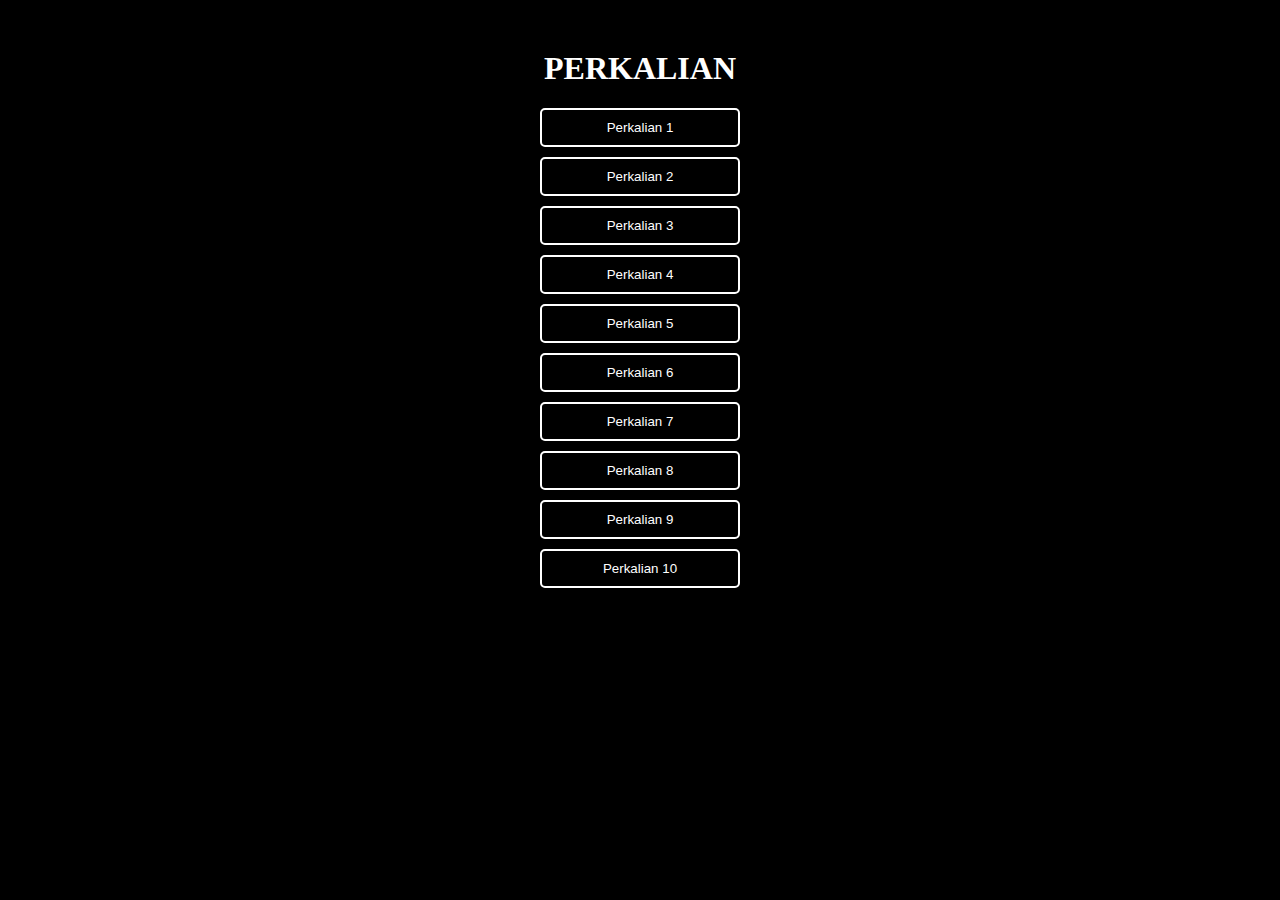
==== index.html @ bbe32192 "Add files via upload" ====
<!DOCTYPE html>
<html>
<head>
  <title>PERKALIAN</title>
  <link rel="stylesheet" type="text/css" href="styles.css">
</head>
<body>
  <h1>PERKALIAN</h1>
  <div class="button-container">
    <a href="Perkalian1.html"><button>Perkalian 1</button></a>
    <a href="Perkalian2.html"><button>Perkalian 2</button></a>
    <a href="Perkalian3.html"><button>Perkalian 3</button></a>
    <a href="Perkalian4.html"><button>Perkalian 4</button></a>
    <a href="Perkalian5.html"><button>Perkalian 5</button></a>
    <a href="Perkalian6.html"><button>Perkalian 6</button></a>
    <a href=""><button>Perkalian 7</button></a>
    <a href=""><button>Perkalian 8</button></a>
    <a href=""><button>Perkalian 9</button></a>
    <a href=""><button>Perkalian 10</button></a>
  </div>
</body>
</html>
---- styles.css ----
body {
    background-color: black;
    color: white;
    text-align: center;
  }
  
  h1 {
    margin-top: 50px;
  }
  
  .button-container {
    margin-top: 20px;
    display: flex;
    flex-direction: column;
    align-items: center;
  }
  
  button {
    padding: 10px 20px;
    margin-bottom: 10px;
    width: 200px;
    background-color: black;
    color: white;
    border: 2px solid white;
    border-radius: 5px;
    cursor: pointer;
  }
  
  button:hover {
    background-color: #333;
  }
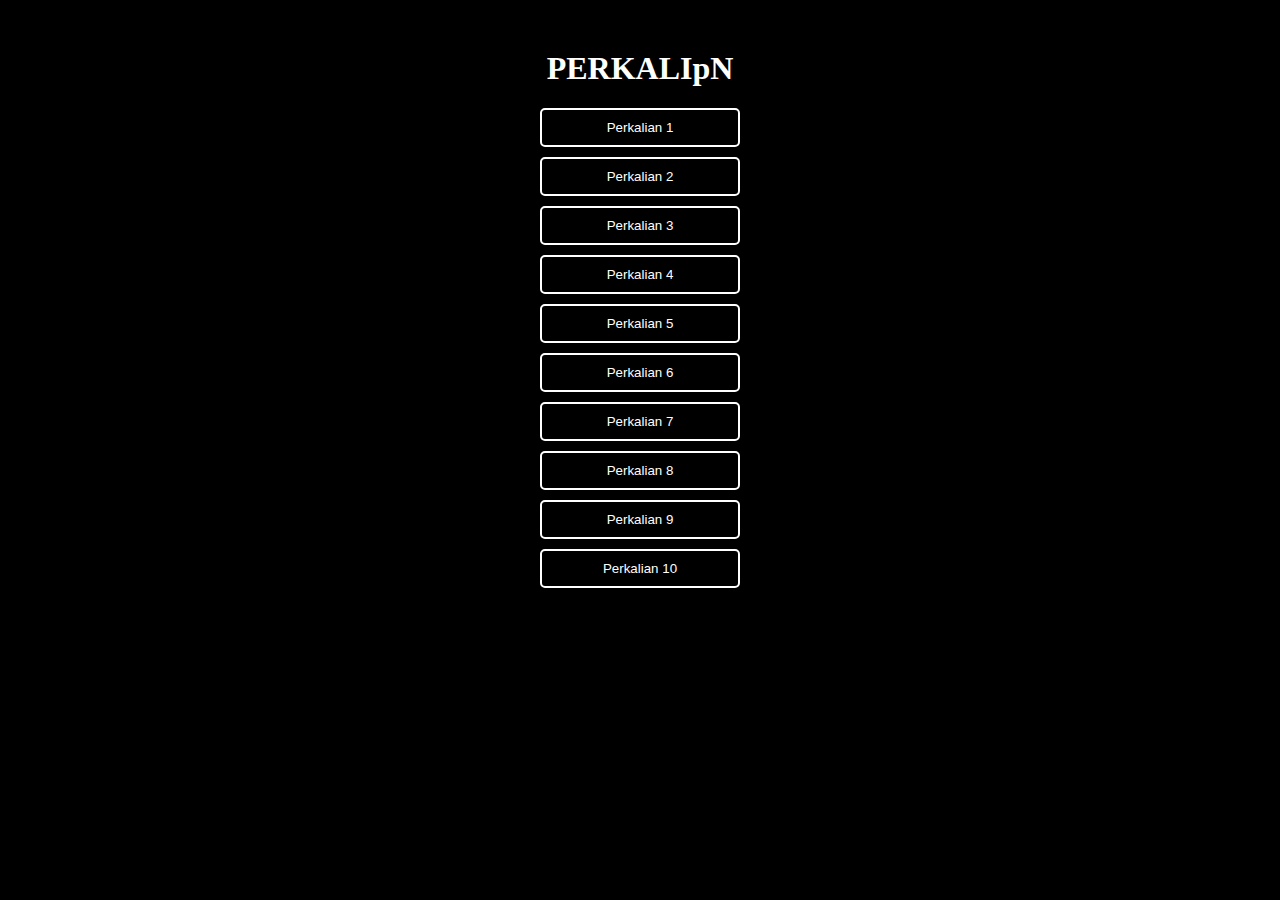
==== commit c1582bf5: "Update index.html" ====
--- a/index.html
+++ b/index.html
@@ -5,7 +5,7 @@
   <link rel="stylesheet" type="text/css" href="styles.css">
 </head>
 <body>
-  <h1>PERKALIAN</h1>
+  <h1>PERKALIpN</h1>
   <div class="button-container">
     <a href="Perkalian1.html"><button>Perkalian 1</button></a>
     <a href="Perkalian2.html"><button>Perkalian 2</button></a>
--- a/styles.css
+++ b/styles.css
@@ -28,4 +28,36 @@
   
   button:hover {
     background-color: #333;
-  }+  }
+
+    /* Media Queries */
+    @media screen and (max-width: 768px) {
+      .container {
+        max-width: 100%;
+        padding: 10px;
+      }
+
+      h1 {
+        font-size: 24px;
+      }
+
+      .question {
+        padding: 10px;
+      }
+
+      .option label {
+        margin-left: 5px;
+      }
+
+      input[type="submit"] {
+        font-size: 14px;
+      }
+
+      button {
+        font-size: 14px;
+      }
+
+      #result {
+        padding: 10px;
+      }
+    }
